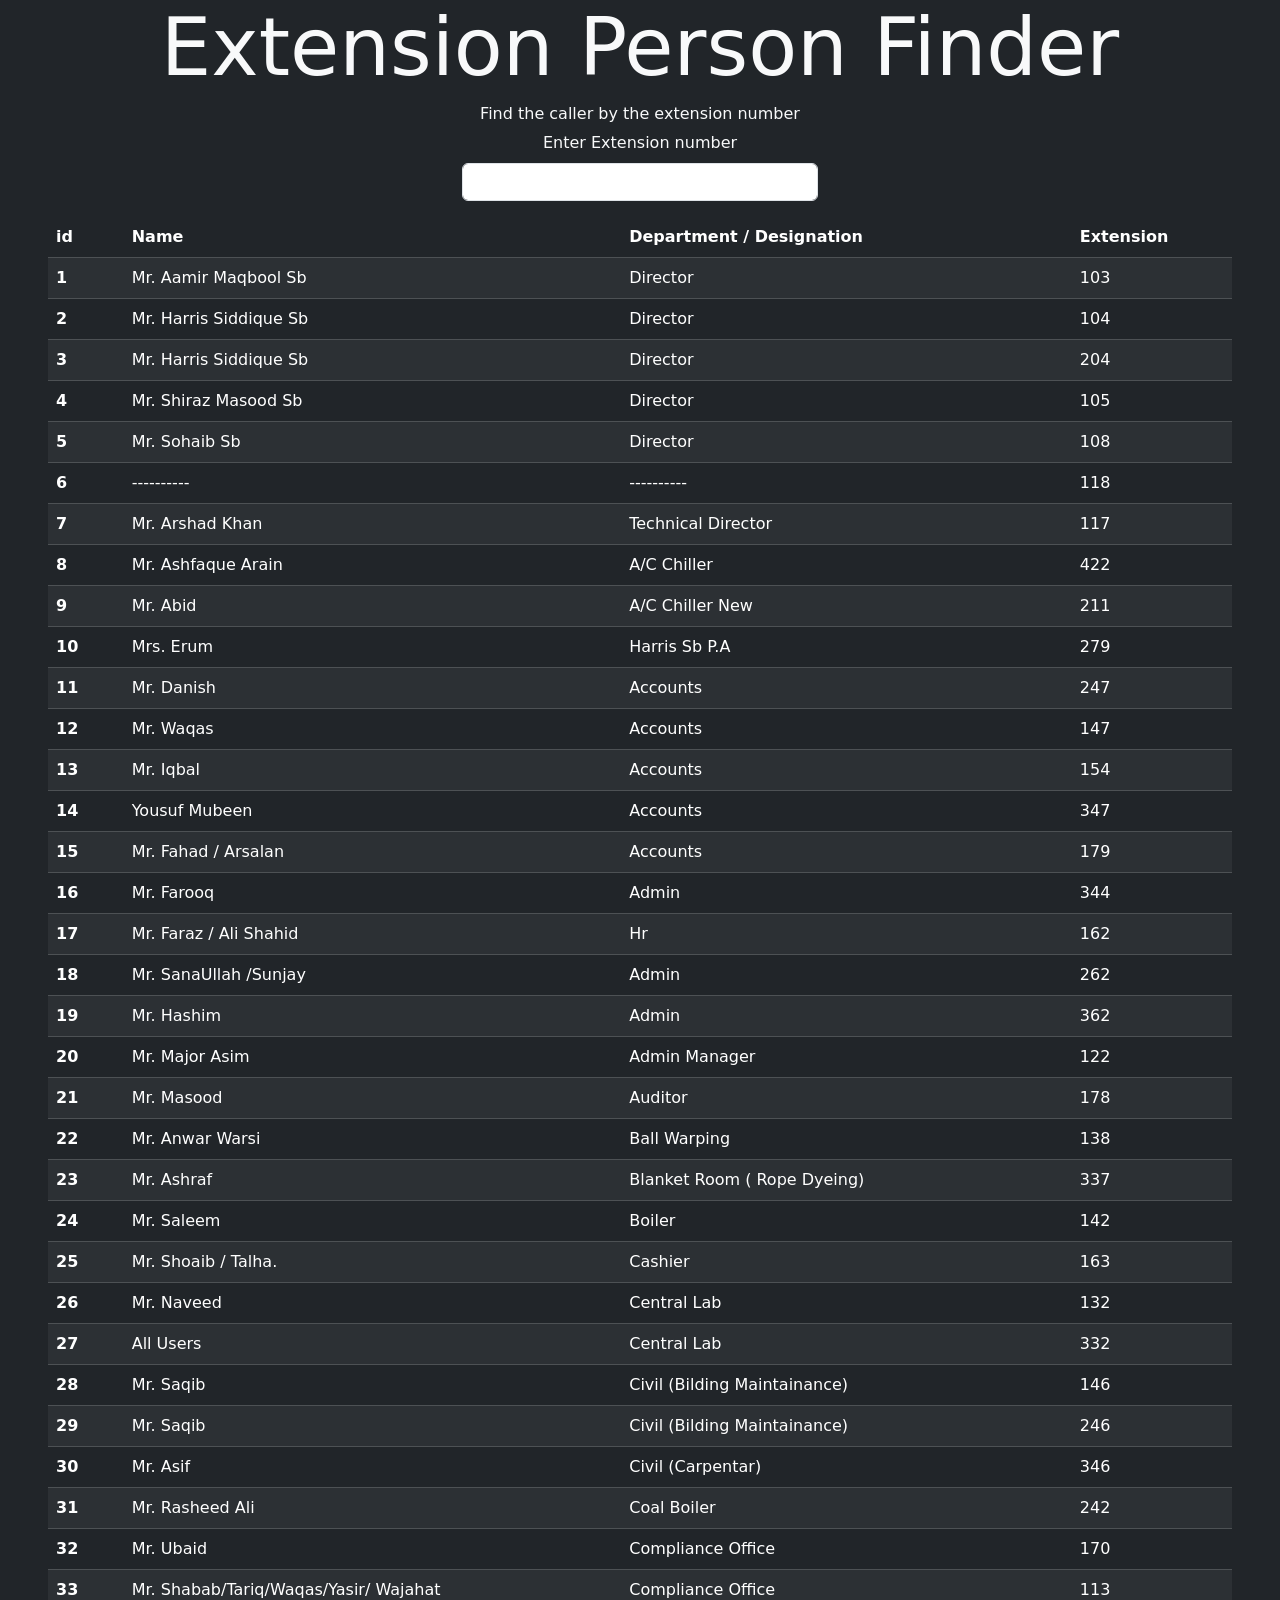
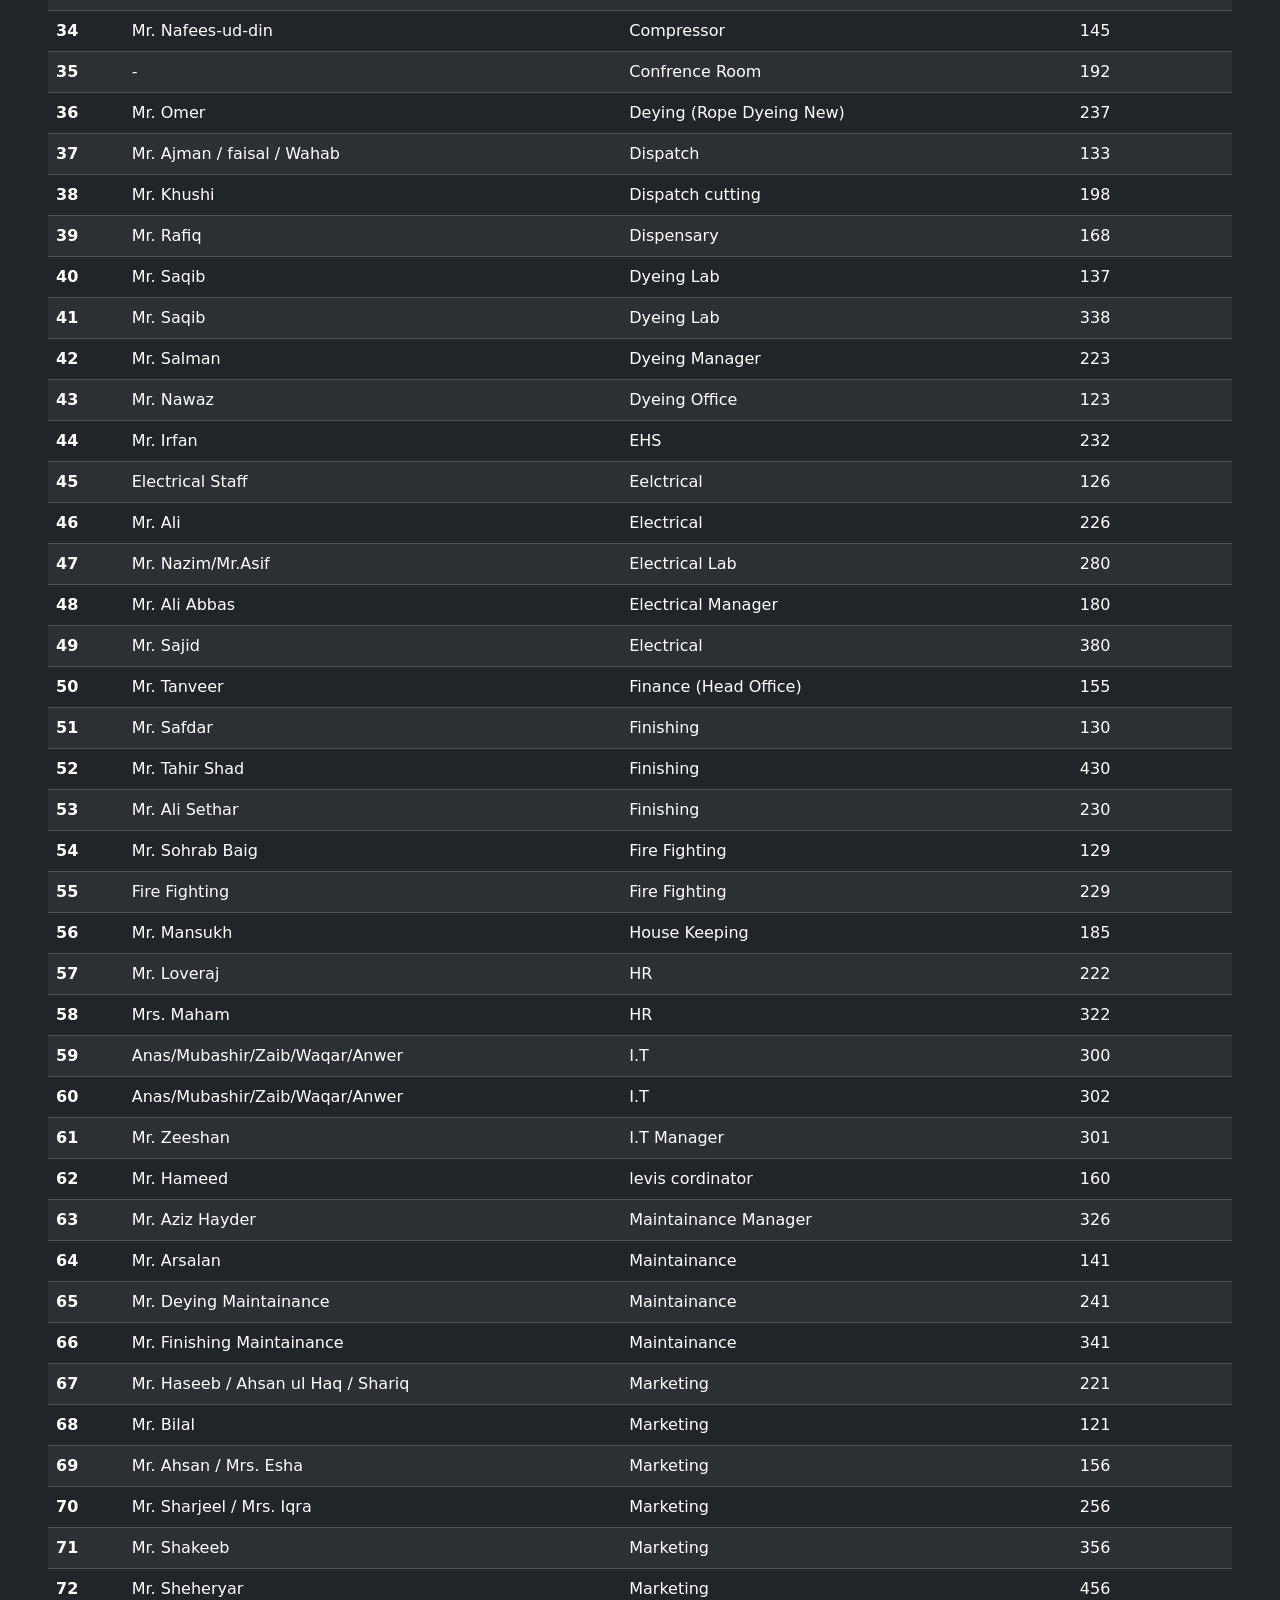
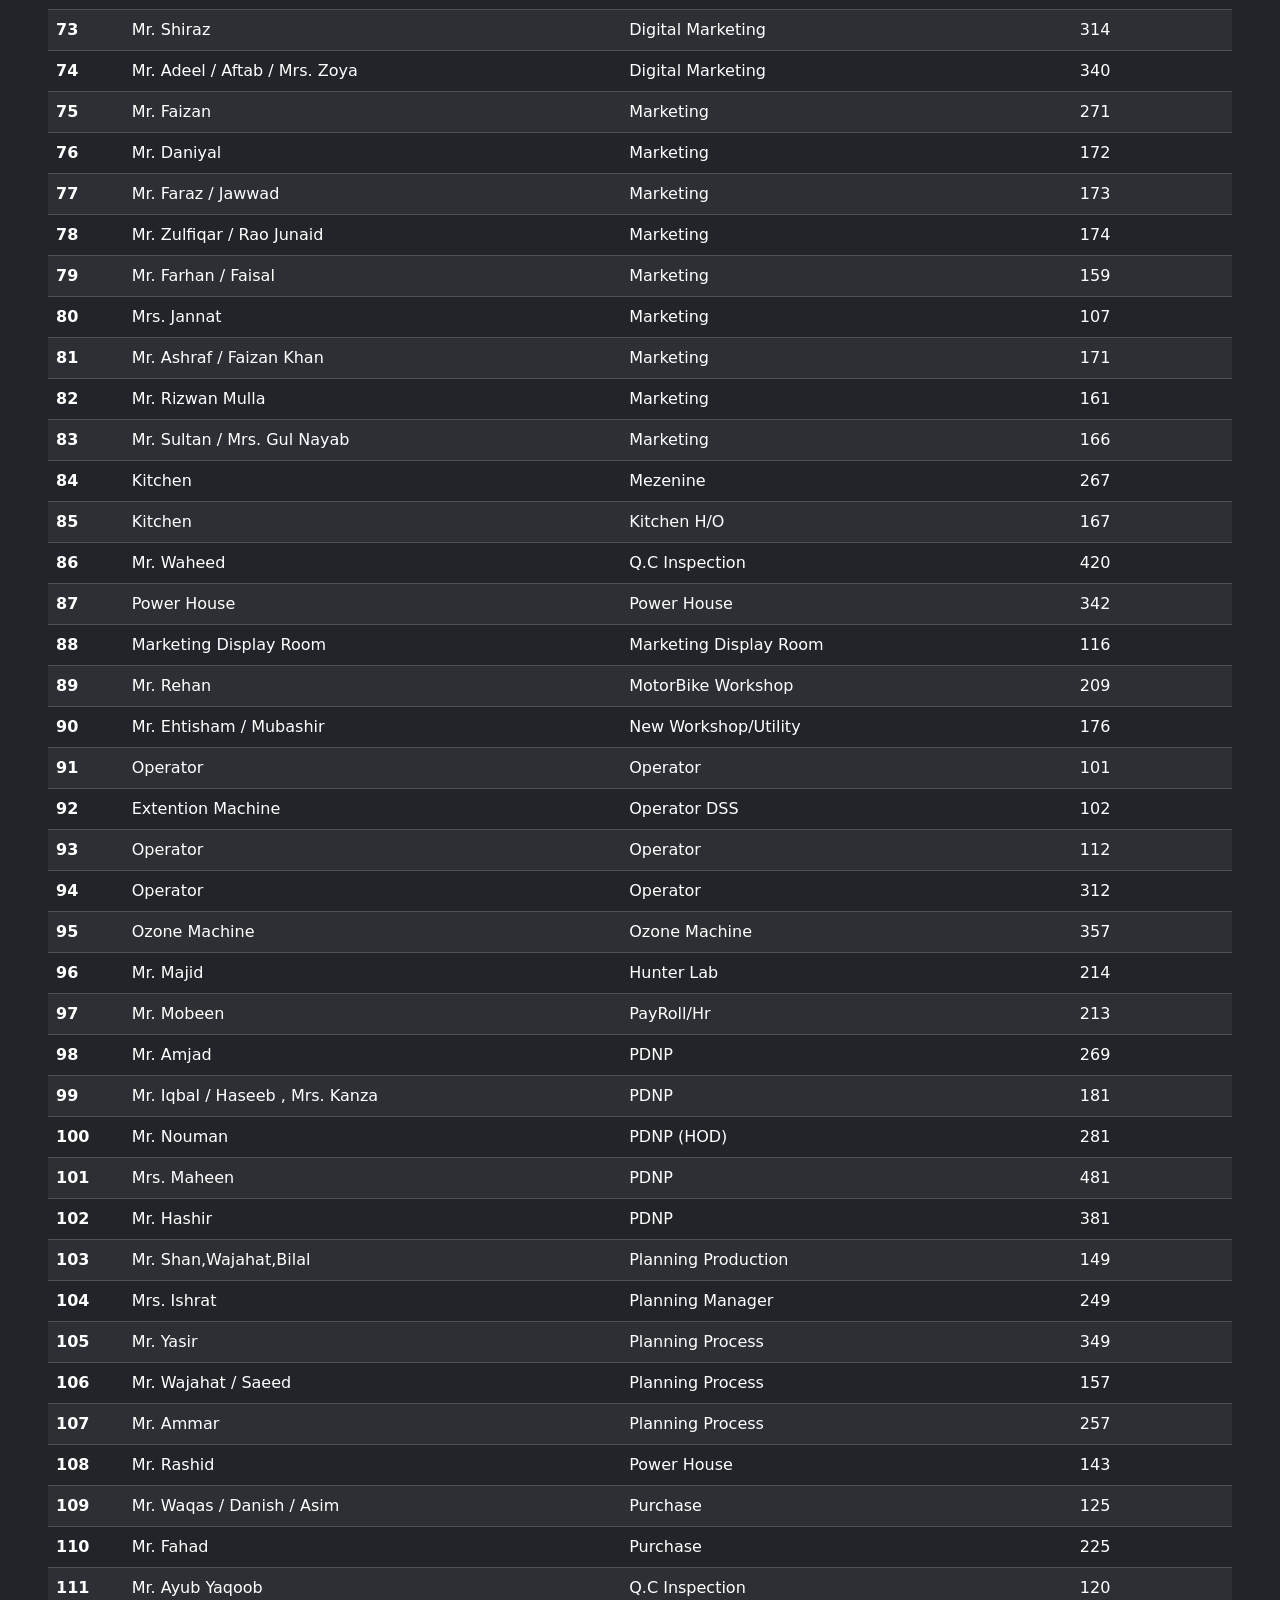
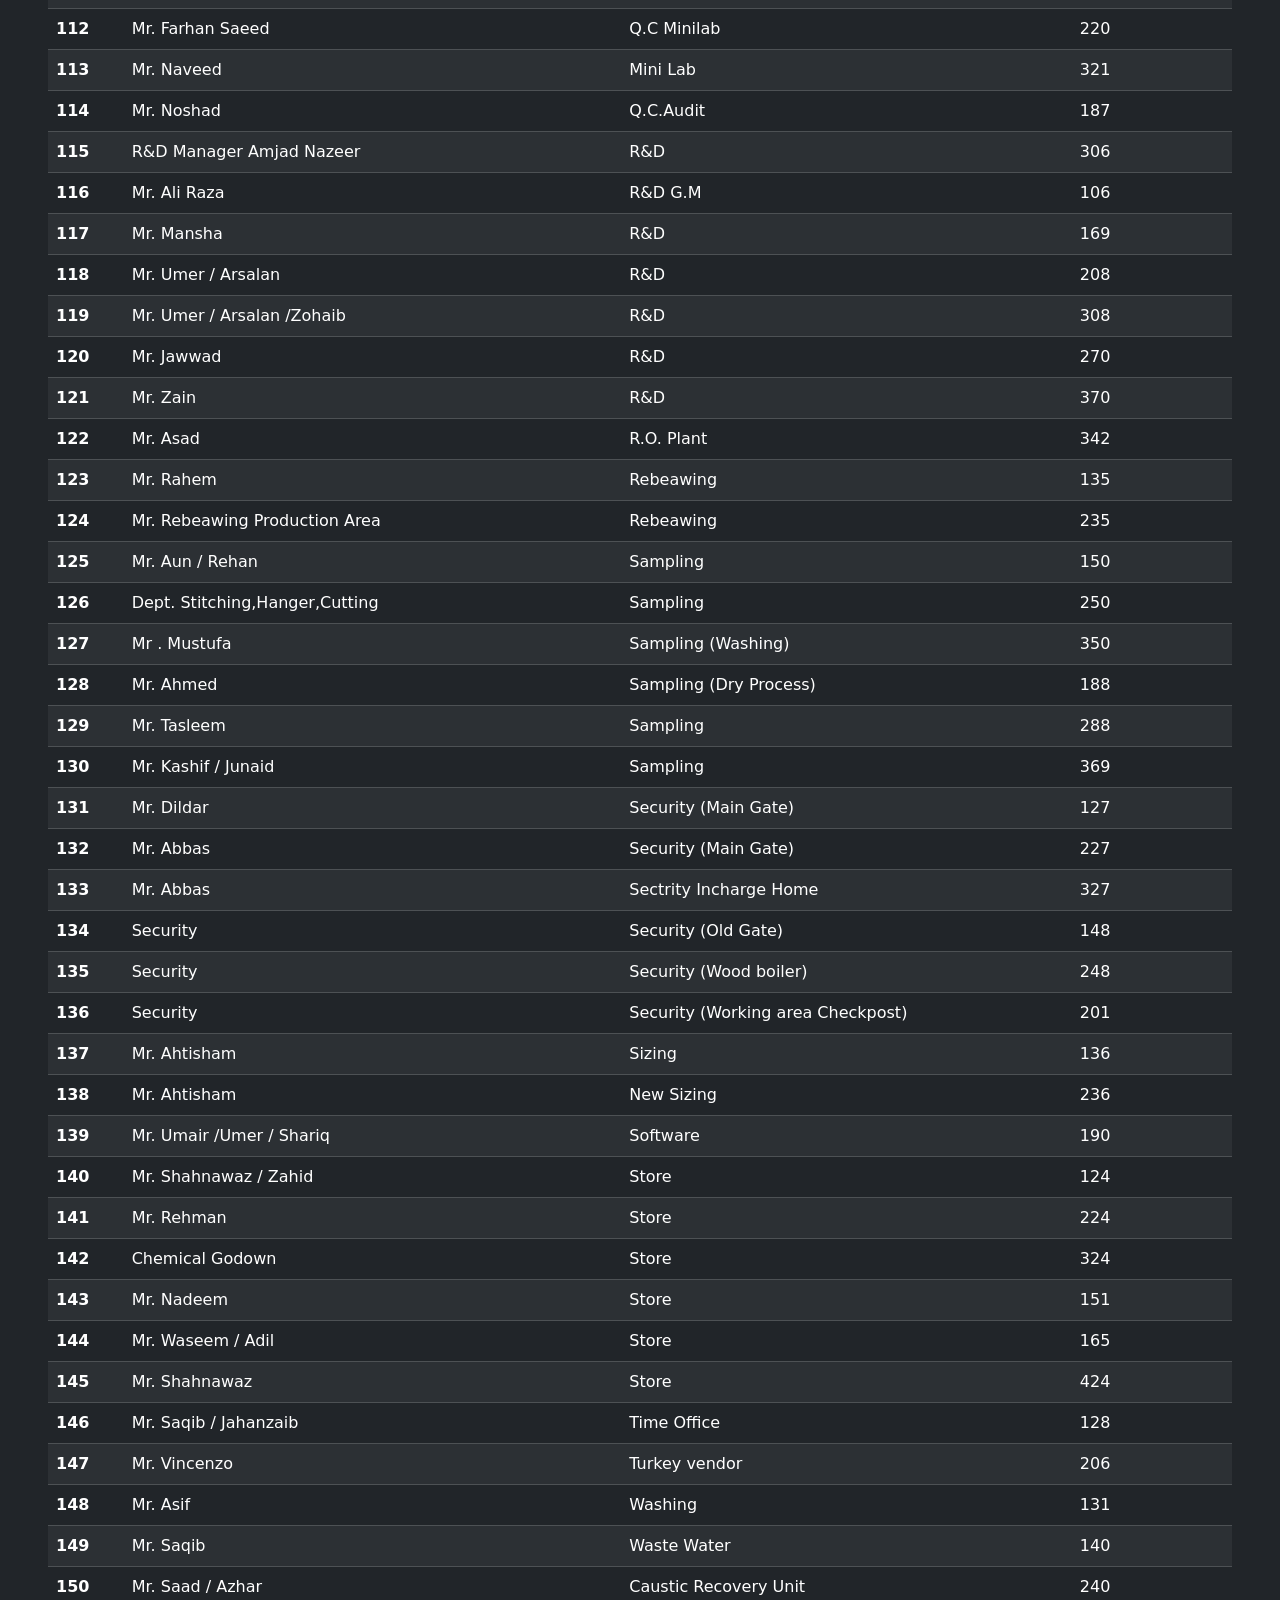
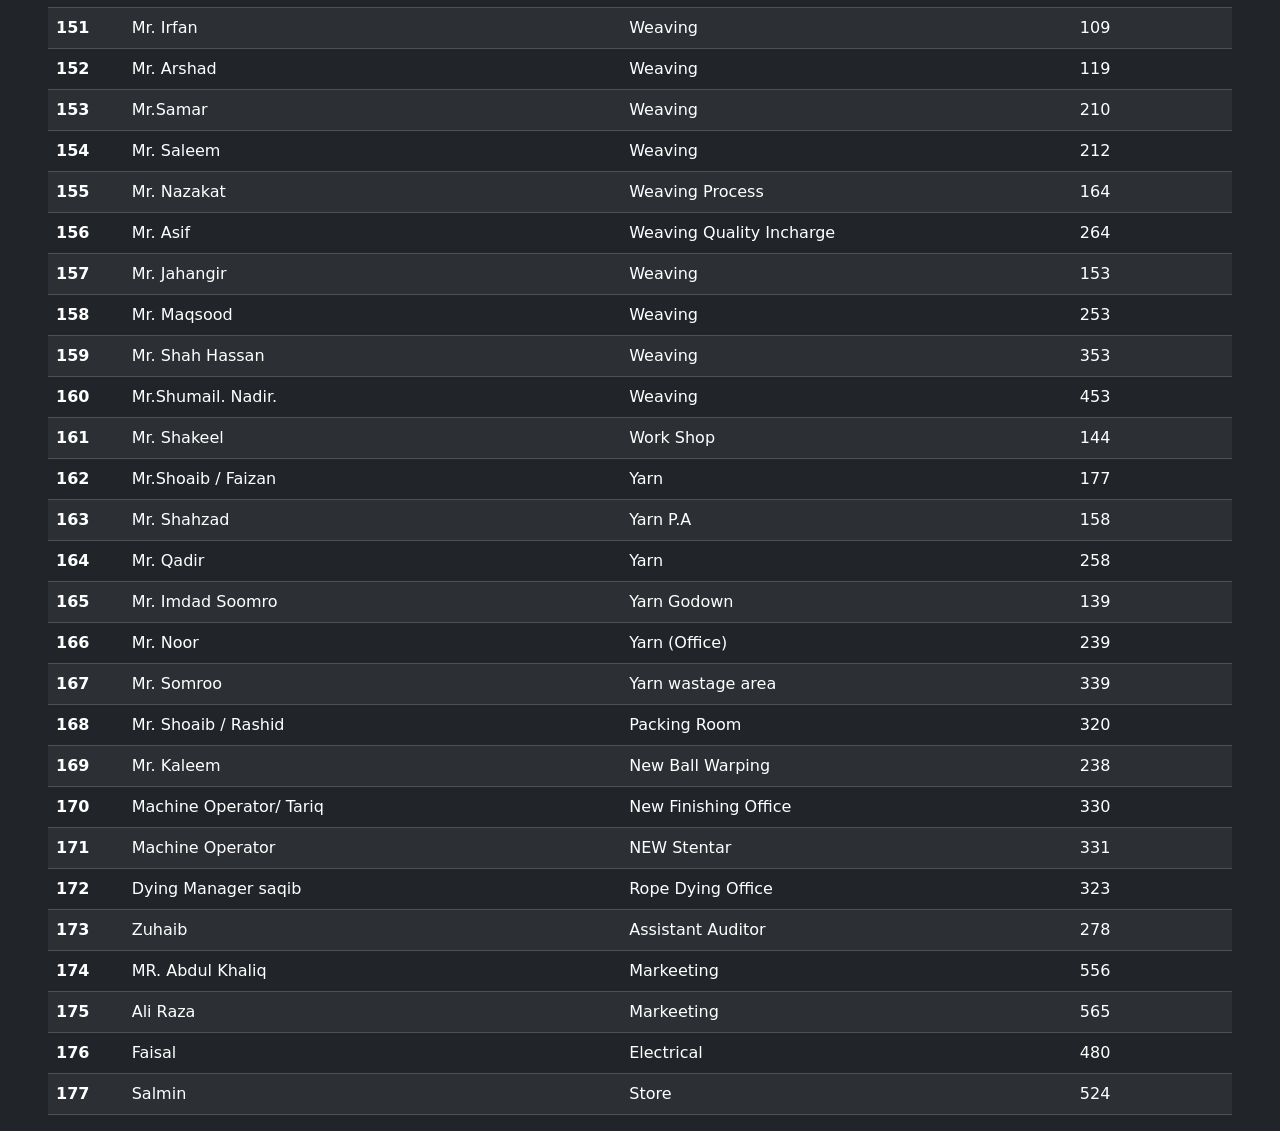
==== media.html @ c4be835f "Merge pull request #1 from hxxmz/main regex-sort fix" ====
<!DOCTYPE html>
<html lang="en">
<head>
<meta charset="UTF-8">
<meta name="viewport" content="width=device-width, initial-scale=1.0">
<meta http-equiv="X-UA-Compatible" content="ie=edge">
<meta name="Description" content="Enter your description here"/>
<link rel="stylesheet" href="https://cdnjs.cloudflare.com/ajax/libs/twitter-bootstrap/5.1.0/css/bootstrap.min.css">
<link rel="stylesheet" href="https://cdnjs.cloudflare.com/ajax/libs/font-awesome/5.15.4/css/all.min.css">
<link rel="stylesheet" href="assets/css/style.css">
<title>Extension ID Finder</title>
</head>
<body class="bg-dark text-light"> 
    <div class="container text-center">
        <h1 class="display-1">Extension Person Finder</h1>
        <p class="h6">Find the caller by the extension number</p>
        <div class="row">
            <div class="col-4 mx-auto">
                <div class="mb-3">
                    <label for="exampleInputPassword1" class="form-label">Enter Extension number</label>
                    <input type="number" class="form-control" id="extNum" onkeyup="findExtension()">
                  </div>
            </div>
        </div>
    </div>

    <div class="col-lg-12 px-5">
        <table class="table table-dark table-striped">
            <thead>
                <tr>
                  <th scope="col">id</th>
                  <th scope="col">Name</th>
                  <th scope="col">Department / Designation</th>
                  <th scope="col">Extension</th>
                </tr>
              </thead>
              <tbody class="body">
                
              </tbody>
        </table>
    </div>
<script src="https://cdnjs.cloudflare.com/ajax/libs/popper.js/2.9.2/umd/popper.min.js"></script>
<script src="https://cdnjs.cloudflare.com/ajax/libs/twitter-bootstrap/5.1.0/js/bootstrap.min.js"></script>
<script>
    const extensions = [
    {
        "id": "1",
        "extension": "103",
        "department": "Director",
        "name": "Mr. Aamir Maqbool Sb"
    },
    {
        "id": "2",
        "extension": "104",
        "department": "Director",
        "name": "Mr. Harris Siddique Sb"
    },
    {
        "id": "3",
        "extension": "204",
        "department": "Director",
        "name": "Mr. Harris Siddique Sb"
    },
    {
        "id": "4",
        "extension": "105",
        "department": "Director",
        "name": "Mr. Shiraz Masood Sb"
    },
    {
        "id": "5",
        "extension": "108",
        "department": "Director",
        "name": "Mr. Sohaib Sb"
    },
    {
        "id": "6",
        "extension": "118",
        "department": "----------",
        "name": "----------"
    },
    {
        "id": "7",
        "extension": "117",
        "department": "Technical Director",
        "name": "Mr. Arshad Khan"
    },
    {
        "id": "8",
        "extension": "422",
        "department": "A/C Chiller",
        "name": "Mr. Ashfaque Arain"
    },
    {
        "id": "9",
        "extension": "211",
        "department": "A/C Chiller New",
        "name": "Mr. Abid"
    },
    {
        "id": "10",
        "extension": "279",
        "department": "Harris Sb P.A",
        "name": "Mrs. Erum"
    },
    {
        "id": "11",
        "extension": "247",
        "department": "Accounts",
        "name": "Mr. Danish"
    },
    {
        "id": "12",
        "extension": "147",
        "department": "Accounts",
        "name": "Mr. Waqas"
    },
    {
        "id": "13",
        "extension": "154",
        "department": "Accounts",
        "name": "Mr. Iqbal"
    },
    {
        "id": "14",
        "extension": "347",
        "department": "Accounts",
        "name": "Yousuf Mubeen"
    },
    {
        "id": "15",
        "extension": "179",
        "department": "Accounts",
        "name": "Mr. Fahad / Arsalan"
    },
    {
        "id": "16",
        "extension": "344",
        "department": "Admin",
        "name": "Mr. Farooq"
    },
    {
        "id": "17",
        "extension": "162",
        "department": "Hr",
        "name": "Mr. Faraz / Ali Shahid"
    },
    {
        "id": "18",
        "extension": "262",
        "department": "Admin",
        "name": "Mr. SanaUllah /Sunjay"
    },
    {
        "id": "19",
        "extension": "362",
        "department": "Admin",
        "name": "Mr. Hashim"
    },
    {
        "id": "20",
        "extension": "122",
        "department": "Admin Manager",
        "name": "Mr. Major Asim"
    },
    {
        "id": "21",
        "extension": "178",
        "department": "Auditor",
        "name": "Mr. Masood"
    },
    {
        "id": "22",
        "extension": "138",
        "department": "Ball Warping",
        "name": "Mr. Anwar Warsi"
    },
    {
        "id": "23",
        "extension": "337",
        "department": "Blanket Room ( Rope Dyeing)",
        "name": "Mr. Ashraf"
    },
    {
        "id": "24",
        "extension": "142",
        "department": "Boiler",
        "name": "Mr. Saleem"
    },
    {
        "id": "25",
        "extension": "163",
        "department": "Cashier",
        "name": "Mr. Shoaib / Talha."
    },
    {
        "id": "26",
        "extension": "132",
        "department": "Central Lab",
        "name": "Mr. Naveed"
    },
    {
        "id": "27",
        "extension": "332",
        "department": "Central Lab",
        "name": "All Users"
    },
    {
        "id": "28",
        "extension": "146",
        "department": "Civil (Bilding Maintainance)",
        "name": "Mr. Saqib"
    },
    {
        "id": "29",
        "extension": "246",
        "department": "Civil (Bilding Maintainance)",
        "name": "Mr. Saqib"
    },
    {
        "id": "30",
        "extension": "346",
        "department": "Civil (Carpentar)",
        "name": "Mr. Asif"
    },
    {
        "id": "31",
        "extension": "242",
        "department": "Coal Boiler",
        "name": "Mr. Rasheed Ali"
    },
    {
        "id": "32",
        "extension": "170",
        "department": "Compliance Office",
        "name": "Mr. Ubaid"
    },
    {
        "id": "33",
        "extension": "113",
        "department": "Compliance Office",
        "name": "Mr. Shabab/Tariq/Waqas/Yasir/ Wajahat"
    },
    {
        "id": "34",
        "extension": "145",
        "department": "Compressor",
        "name": "Mr. Nafees-ud-din"
    },
    {
        "id": "35",
        "extension": "192",
        "department": "Confrence Room",
        "name": "-"
    },
    {
        "id": "36",
        "extension": "237",
        "department": "Deying (Rope Dyeing New)",
        "name": "Mr. Omer"
    },
    {
        "id": "37",
        "extension": "133",
        "department": "Dispatch",
        "name": "Mr. Ajman / faisal / Wahab"
    },
    {
        "id": "38",
        "extension": "198",
        "department": "Dispatch cutting",
        "name": "Mr. Khushi"
    },
    {
        "id": "39",
        "extension": "168",
        "department": "Dispensary",
        "name": "Mr. Rafiq"
    },
    {
        "id": "40",
        "extension": "137",
        "department": "Dyeing Lab",
        "name": "Mr. Saqib"
    },
    {
        "id": "41",
        "extension": "338",
        "department": "Dyeing Lab",
        "name": "Mr. Saqib"
    },
    {
        "id": "42",
        "extension": "223",
        "department": "Dyeing Manager",
        "name": "Mr. Salman"
    },
    {
        "id": "43",
        "extension": "123",
        "department": "Dyeing Office",
        "name": "Mr. Nawaz"
    },
    {
        "id": "44",
        "extension": "232",
        "department": "EHS",
        "name": "Mr. Irfan"
    },
    {
        "id": "45",
        "extension": "126",
        "department": "Eelctrical",
        "name": "Electrical Staff"
    },
    {
        "id": "46",
        "extension": "226",
        "department": "Electrical",
        "name": "Mr. Ali"
    },
    {
        "id": "47",
        "extension": "280",
        "department": "Electrical Lab",
        "name": "Mr. Nazim/Mr.Asif"
    },
    {
        "id": "48",
        "extension": "180",
        "department": "Electrical Manager",
        "name": "Mr. Ali Abbas"
    },
    {
        "id": "49",
        "extension": "380",
        "department": "Electrical",
        "name": "Mr. Sajid"
    },
    {
        "id": "50",
        "extension": "155",
        "department": "Finance (Head Office)",
        "name": "Mr. Tanveer"
    },
    {
        "id": "51",
        "extension": "130",
        "department": "Finishing",
        "name": "Mr. Safdar"
    },
    {
        "id": "52",
        "extension": "430",
        "department": "Finishing",
        "name": "Mr. Tahir Shad"
    },
    {
        "id": "53",
        "extension": "230",
        "department": "Finishing",
        "name": "Mr. Ali Sethar"
    },
    {
        "id": "54",
        "extension": "129",
        "department": "Fire Fighting",
        "name": "Mr. Sohrab Baig"
    },
    {
        "id": "55",
        "extension": "229",
        "department": "Fire Fighting",
        "name": "Fire Fighting"
    },
    {
        "id": "56",
        "extension": "185",
        "department": "House Keeping",
        "name": "Mr. Mansukh"
    },
    {
        "id": "57",
        "extension": "222",
        "department": "HR",
        "name": "Mr. Loveraj"
    },
    {
        "id": "58",
        "extension": "322",
        "department": "HR",
        "name": "Mrs. Maham"
    },
    {
        "id": "59",
        "extension": "300",
        "department": "I.T",
        "name": "Anas/Mubashir/Zaib/Waqar/Anwer"
    },
    {
        "id": "60",
        "extension": "302",
        "department": "I.T",
        "name": "Anas/Mubashir/Zaib/Waqar/Anwer"
    },
    {
        "id": "61",
        "extension": "301",
        "department": "I.T Manager",
        "name": "Mr. Zeeshan"
    },
    {
        "id": "62",
        "extension": "160",
        "department": "levis cordinator",
        "name": "Mr. Hameed"
    },
    {
        "id": "63",
        "extension": "326",
        "department": "Maintainance Manager",
        "name": "Mr. Aziz Hayder"
    },
    {
        "id": "64",
        "extension": "141",
        "department": "Maintainance",
        "name": "Mr. Arsalan"
    },
    {
        "id": "65",
        "extension": "241",
        "department": "Maintainance",
        "name": "Mr. Deying Maintainance"
    },
    {
        "id": "66",
        "extension": "341",
        "department": "Maintainance",
        "name": "Mr. Finishing Maintainance"
    },
    {
        "id": "67",
        "extension": "221",
        "department": "Marketing",
        "name": "Mr. Haseeb / Ahsan ul Haq / Shariq"
    },
    {
        "id": "68",
        "extension": "121",
        "department": "Marketing",
        "name": "Mr. Bilal"
    },
    {
        "id": "69",
        "extension": "156",
        "department": "Marketing",
        "name": "Mr. Ahsan / Mrs. Esha"
    },
    {
        "id": "70",
        "extension": "256",
        "department": "Marketing",
        "name": "Mr. Sharjeel / Mrs. Iqra"
    },
    {
        "id": "71",
        "extension": "356",
        "department": "Marketing",
        "name": "Mr. Shakeeb"
    },
    {
        "id": "72",
        "extension": "456",
        "department": "Marketing",
        "name": "Mr. Sheheryar"
    },
    {
        "id": "73",
        "extension": "314",
        "department": "Digital Marketing",
        "name": "Mr. Shiraz"
    },
    {
        "id": "74",
        "extension": "340",
        "department": "Digital Marketing",
        "name": "Mr. Adeel / Aftab / Mrs. Zoya"
    },
    {
        "id": "75",
        "extension": "271",
        "department": "Marketing",
        "name": "Mr. Faizan"
    },
    {
        "id": "76",
        "extension": "172",
        "department": "Marketing",
        "name": "Mr. Daniyal"
    },
    {
        "id": "77",
        "extension": "173",
        "department": "Marketing",
        "name": "Mr. Faraz / Jawwad"
    },
    {
        "id": "78",
        "extension": "174",
        "department": "Marketing",
        "name": "Mr. Zulfiqar / Rao Junaid"
    },
    {
        "id": "79",
        "extension": "159",
        "department": "Marketing",
        "name": "Mr. Farhan / Faisal"
    },


{
        "id": "80",
        "extension": "107",
        "department": "Marketing",
        "name": "Mrs. Jannat"
    },
    {
        "id": "81",
        "extension": "171",
        "department": "Marketing",
        "name": "Mr. Ashraf / Faizan Khan"
    },
    {
        "id": "82",
        "extension": "161",
        "department": "Marketing",
        "name": "Mr. Rizwan Mulla"
    },
    {
        "id": "83",
        "extension": "166",
        "department": "Marketing",
        "name": "Mr. Sultan / Mrs. Gul Nayab"
    },
    {
        "id": "84",
        "extension": "267",
        "department": "Mezenine",
        "name": "Kitchen"
    },
    {
        "id": "85",
        "extension": "167",
        "department": "Kitchen H/O",
        "name": "Kitchen"
    },
    {
        "id": "86",
        "extension": "420",
        "department": "Q.C Inspection",
        "name": "Mr. Waheed"
    },
    {
        "id": "87",
        "extension": "342",
        "department": "Power House",
        "name": "Power House"
    },
    {
        "id": "88",
        "extension": "116",
        "department": "Marketing Display Room",
        "name": "Marketing Display Room"
    },
    {
        "id": "89",
        "extension": "209",
        "department": "MotorBike Workshop",
        "name": "Mr. Rehan"
    },
    {
        "id": "90",
        "extension": "176",
        "department": "New Workshop/Utility",
        "name": "Mr. Ehtisham / Mubashir"
    },
    {
        "id": "91",
        "extension": "101",
        "department": "Operator",
        "name": "Operator"
    },
    {
        "id": "92",
        "extension": "102",
        "department": "Operator DSS",
        "name": "Extention Machine"
    },
    {
        "id": "93",
        "extension": "112",
        "department": "Operator",
        "name": "Operator"
    },
    {
        "id": "94",
        "extension": "312",
        "department": "Operator",
        "name": "Operator"
    },
    {
        "id": "95",
        "extension": "357",
        "department": "Ozone Machine",
        "name": "Ozone Machine"
    },
    {
        "id": "96",
        "extension": "214",
        "department": "Hunter Lab",
        "name": "Mr. Majid"
    },
    {
        "id": "97",
        "extension": "213",
        "department": "PayRoll/Hr",
        "name": "Mr. Mobeen"
    },
    {
        "id": "98",
        "extension": "269",
        "department": "PDNP",
        "name": "Mr. Amjad"
    },
    {
        "id": "99",
        "extension": "181",
        "department": "PDNP",
        "name": "Mr. Iqbal / Haseeb , Mrs. Kanza"
    },
    {
        "id": "100",
        "extension": "281",
        "department": "PDNP (HOD)",
        "name": "Mr. Nouman"
    },
    {
        "id": "101",
        "extension": "481",
        "department": "PDNP",
        "name": "Mrs. Maheen"
    },
    {
        "id": "102",
        "extension": "381",
        "department": "PDNP",
        "name": "Mr. Hashir"
    },
    {
        "id": "103",
        "extension": "149",
        "department": "Planning Production",
        "name": "Mr. Shan,Wajahat,Bilal"
    },
    {
        "id": "104",
        "extension": "249",
        "department": "Planning Manager",
        "name": "Mrs. Ishrat"
    },
    {
        "id": "105",
        "extension": "349",
        "department": "Planning Process",
        "name": "Mr. Yasir"
    },
    {
        "id": "106",
        "extension": "157",
        "department": "Planning Process",
        "name": "Mr. Wajahat / Saeed"
    },
    {
        "id": "107",
        "extension": "257",
        "department": "Planning Process",
        "name": "Mr. Ammar"
    },
    {
        "id": "108",
        "extension": "143",
        "department": "Power House",
        "name": "Mr. Rashid"
    },
    {
        "id": "109",
        "extension": "125",
        "department": "Purchase",
        "name": "Mr. Waqas / Danish / Asim"
    },
    {
        "id": "110",
        "extension": "225",
        "department": "Purchase",
        "name": "Mr. Fahad"
    },
    {
        "id": "111",
        "extension": "120",
        "department": "Q.C Inspection",
        "name": "Mr. Ayub Yaqoob"
    },
    {
        "id": "112",
        "extension": "220",
        "department": "Q.C Minilab",
        "name": "Mr. Farhan Saeed"
    },
    {
        "id": "113",
        "extension": "321",
        "department": "Mini Lab",
        "name": "Mr. Naveed"
    },
    {
        "id": "114",
        "extension": "187",
        "department": "Q.C.Audit",
        "name": "Mr. Noshad"
    },
    {
        "id": "115",
        "extension": "306",
        "department": "R&D",
        "name": "R&D Manager Amjad Nazeer"
    },
    {
        "id": "116",
        "extension": "106",
        "department": "R&D G.M",
        "name": "Mr. Ali Raza"
    },
    {
        "id": "117",
        "extension": "169",
        "department": "R&D",
        "name": "Mr. Mansha"
    },
    {
        "id": "118",
        "extension": "208",
        "department": "R&D",
        "name": "Mr. Umer / Arsalan"
    },
    {
        "id": "119",
        "extension": "308",
        "department": "R&D",
        "name": "Mr. Umer / Arsalan /Zohaib"
    },
    {
        "id": "120",
        "extension": "270",
        "department": "R&D",
        "name": "Mr. Jawwad"
    },
    {
        "id": "121",
        "extension": "370",
        "department": "R&D",
        "name": "Mr. Zain"
    },
    {
        "id": "122",
        "extension": "342",
        "department": "R.O. Plant",
        "name": "Mr. Asad"
    },
    {
        "id": "123",
        "extension": "135",
        "department": "Rebeawing",
        "name": "Mr. Rahem"
    },
    {
        "id": "124",
        "extension": "235",
        "department": "Rebeawing",
        "name": "Mr. Rebeawing Production Area"
    },
    {
        "id": "125",
        "extension": "150",
        "department": "Sampling",
        "name": "Mr. Aun / Rehan"
    },
    {
        "id": "126",
        "extension": "250",
        "department": "Sampling",
        "name": "Dept. Stitching,Hanger,Cutting"
    },
    {
        "id": "127",
        "extension": "350",
        "department": "Sampling (Washing)",
        "name": "Mr . Mustufa"
    },
    {
        "id": "128",
        "extension": "188",
        "department": "Sampling (Dry Process)",
        "name": "Mr. Ahmed"
    },
    {
        "id": "129",
        "extension": "288",
        "department": "Sampling",
        "name": "Mr. Tasleem"
    },
    {
        "id": "130",
        "extension": "369",
        "department": "Sampling",
        "name": "Mr. Kashif / Junaid"
    },
    {
        "id": "131",
        "extension": "127",
        "department": "Security (Main Gate)",
        "name": "Mr. Dildar"
    },
    {
        "id": "132",
        "extension": "227",
        "department": "Security (Main Gate)",
        "name": "Mr. Abbas"
    },
    {
        "id": "133",
        "extension": "327",
        "department": "Sectrity Incharge Home",
        "name": "Mr. Abbas"
    },
    {
        "id": "134",
        "extension": "148",
        "department": "Security (Old Gate)",
        "name": "Security"
    },
    {
        "id": "135",
        "extension": "248",
        "department": "Security (Wood boiler)",
        "name": "Security"
    },
    {
        "id": "136",
        "extension": "201",
        "department": "Security (Working area Checkpost)",
        "name": "Security"
    },
    {
        "id": "137",
        "extension": "136",
        "department": "Sizing",
        "name": "Mr. Ahtisham"
    },
    {
        "id": "138",
        "extension": "236",
        "department": "New Sizing",
        "name": "Mr. Ahtisham"
    },
    {
        "id": "139",
        "extension": "190",
        "department": "Software",
        "name": "Mr. Umair /Umer / Shariq"
    },
    {
        "id": "140",
        "extension": "124",
        "department": "Store",
        "name": "Mr. Shahnawaz / Zahid"
    },
    {
        "id": "141",
        "extension": "224",
        "department": "Store",
        "name": "Mr. Rehman"
    },
    {
        "id": "142",
        "extension": "324",
        "department": "Store",
        "name": "Chemical Godown"
    },
    {
        "id": "143",
        "extension": "151",
        "department": "Store",
        "name": "Mr. Nadeem"
    },
    {
        "id": "144",
        "extension": "165",
        "department": "Store",
        "name": "Mr. Waseem / Adil"
    },
    {
        "id": "145",
        "extension": "424",
        "department": "Store",
        "name": "Mr. Shahnawaz"
    },
    {
        "id": "146",
        "extension": "128",
        "department": "Time Office",
        "name": "Mr. Saqib / Jahanzaib"
    },
    {
        "id": "147",
        "extension": "206",
        "department": "Turkey vendor",
        "name": "Mr. Vincenzo"
    },
    {
        "id": "148",
        "extension": "131",
        "department": "Washing",
        "name": "Mr. Asif"
    },
    {
        "id": "149",
        "extension": "140",
        "department": "Waste Water",
        "name": "Mr. Saqib"
    },
    {
        "id": "150",
        "extension": "240",
        "department": "Caustic Recovery Unit",
        "name": "Mr. Saad / Azhar"
    },
    {
        "id": "151",
        "extension": "109",
        "department": "Weaving",
        "name": "Mr. Irfan"
    },
    {
        "id": "152",
        "extension": "119",
        "department": "Weaving",
        "name": "Mr. Arshad"
    },
    {
        "id": "153",
        "extension": "210",
        "department": "Weaving",
        "name": "Mr.Samar"
    },
    {
        "id": "154",
        "extension": "212",
        "department": "Weaving",
        "name": "Mr. Saleem"
    },
    {
        "id": "155",
        "extension": "164",
        "department": "Weaving Process",
        "name": "Mr. Nazakat"
    },
    {
        "id": "156",
        "extension": "264",
        "department": "Weaving Quality Incharge",
        "name": "Mr. Asif"
    },
    {
        "id": "157",
        "extension": "153",
        "department": "Weaving",
        "name": "Mr. Jahangir"
    },
    {
        "id": "158",
        "extension": "253",
        "department": "Weaving",
        "name": "Mr. Maqsood"
    },
    {
        "id": "159",
        "extension": "353",
        "department": "Weaving",
        "name": "Mr. Shah Hassan"
    },
    {
        "id": "160",
        "extension": "453",
        "department": "Weaving",
        "name": "Mr.Shumail. Nadir."
    },
    {
        "id": "161",
        "extension": "144",
        "department": "Work Shop",
        "name": "Mr. Shakeel"
    },
    {
        "id": "162",
        "extension": "177",
        "department": "Yarn",
        "name": "Mr.Shoaib / Faizan"
    },
    {
        "id": "163",
        "extension": "158",
        "department": "Yarn P.A",
        "name": "Mr. Shahzad"
    },
    {
        "id": "164",
        "extension": "258",
        "department": "Yarn",
        "name": "Mr. Qadir"
    },
    {
        "id": "165",
        "extension": "139",
        "department": "Yarn Godown",
        "name": "Mr. Imdad Soomro"
    },
    {
        "id": "166",
        "extension": "239",
        "department": "Yarn (Office)",
        "name": "Mr. Noor"
    },
    {
        "id": "167",
        "extension": "339",
        "department": "Yarn wastage area",
        "name": "Mr. Somroo"
    },
    {
        "id": "168",
        "extension": "320",
        "department": "Packing Room",
        "name": "Mr. Shoaib / Rashid"
    },
    {
        "id": "169",
        "extension": "238",
        "department": "New Ball Warping",
        "name": "Mr. Kaleem"
    },
    {
        "id": "170",
        "extension": "330",
        "department": "New Finishing Office",
        "name": "Machine Operator/ Tariq"
    },
    {
        "id": "171",
        "extension": "331",
        "department": "NEW Stentar",
        "name": "Machine Operator"
    },
    {
        "id": "172",
        "extension": "323",
        "department": "Rope Dying Office",
        "name": "Dying Manager saqib"
    },
    {
        "id": "173",
        "extension": "278",
        "department": "Assistant Auditor",
        "name": "Zuhaib"
    },
    {
        "id": "174",
        "extension": "556",
        "department": "Markeeting",
        "name": "MR. Abdul Khaliq"
    },
    {
        "id": "175",
        "extension": "565",
        "department": "Markeeting",
        "name": "Ali Raza"
    },
    {
        "id": "176",
        "extension": "480",
        "department": "Electrical",
        "name": "Faisal"
    },
    {
        "id": "177",
        "extension": "524",
        "department": "Store",
        "name": "Salmin"
    }
];

function populateTable() {
    const tbody = document.querySelector('.body');
    extensions.forEach((extension, index) => {
        const tr = document.createElement('tr');
        tr.innerHTML = `
            <th scope="row">${index + 1}</th>
            <td>${extension.name}</td>
            <td>${extension.department}</td>
            <td>${extension.extension}</td>
        `;
        tbody.appendChild(tr);
    });
}

function findExtension() {
    const inputVal = document.getElementById('extNum').value;
    const tbody = document.querySelector('.body');
    tbody.innerHTML = '';

    //const filteredExtensions = extensions.filter(extension => extension.extension === inputVal);
    var pattern = new RegExp("\\b"+inputVal+"[0-9]*","gm"); 
    const filteredExtensions = extensions.filter(ext => pattern.test(ext["extension"]));

    filteredExtensions.sort( (a, b) => {
        return a.extension - b.extension;
    })

    filteredExtensions.forEach((extension, index) => {
        const tr = document.createElement('tr');
        tr.innerHTML = `
            <th scope="row">${index + 1}</th>
            <td>${extension.name}</td>
            <td>${extension.department}</td>
            <td>${extension.extension}</td>
        `;
        tbody.appendChild(tr);
    });
    setInterval(() => {
        if(inputVal === ''){
            populateTable();
        }
    }, 2000);
}
populateTable();

</script>
</body>
</html>
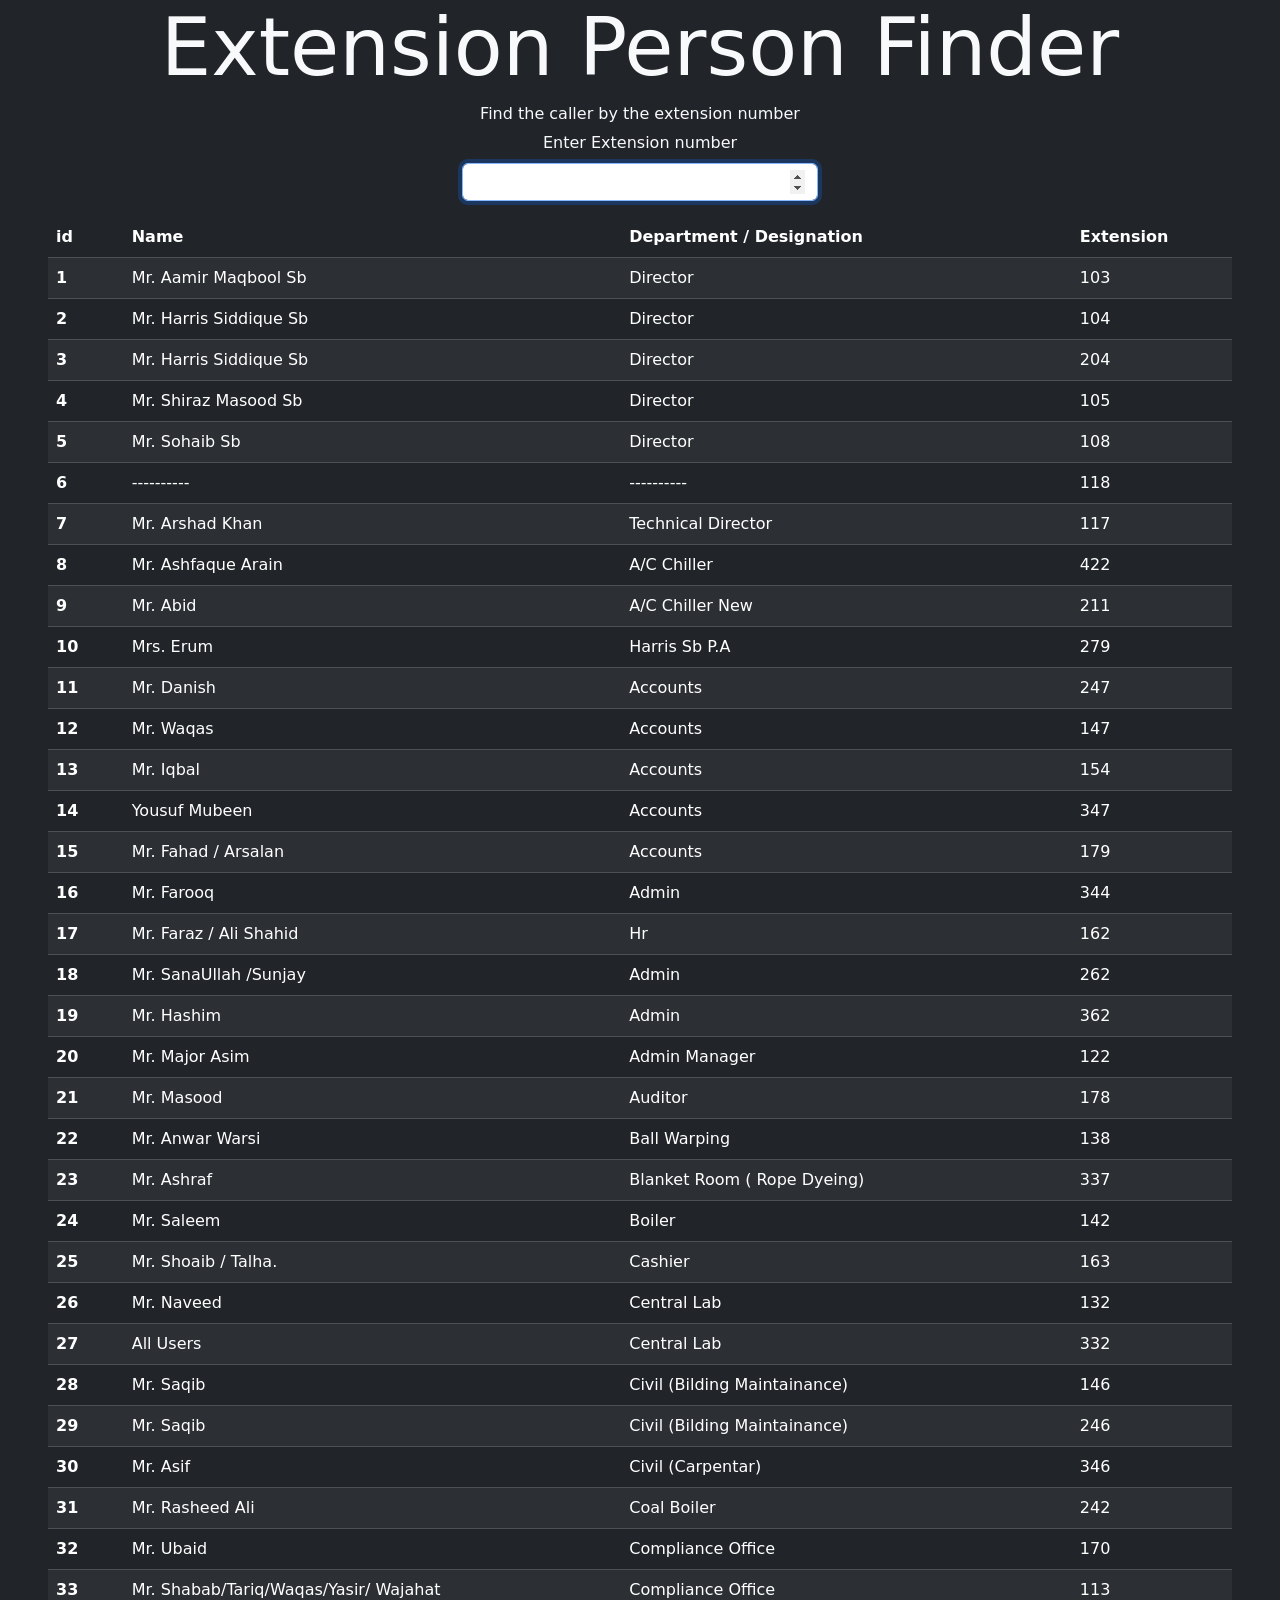
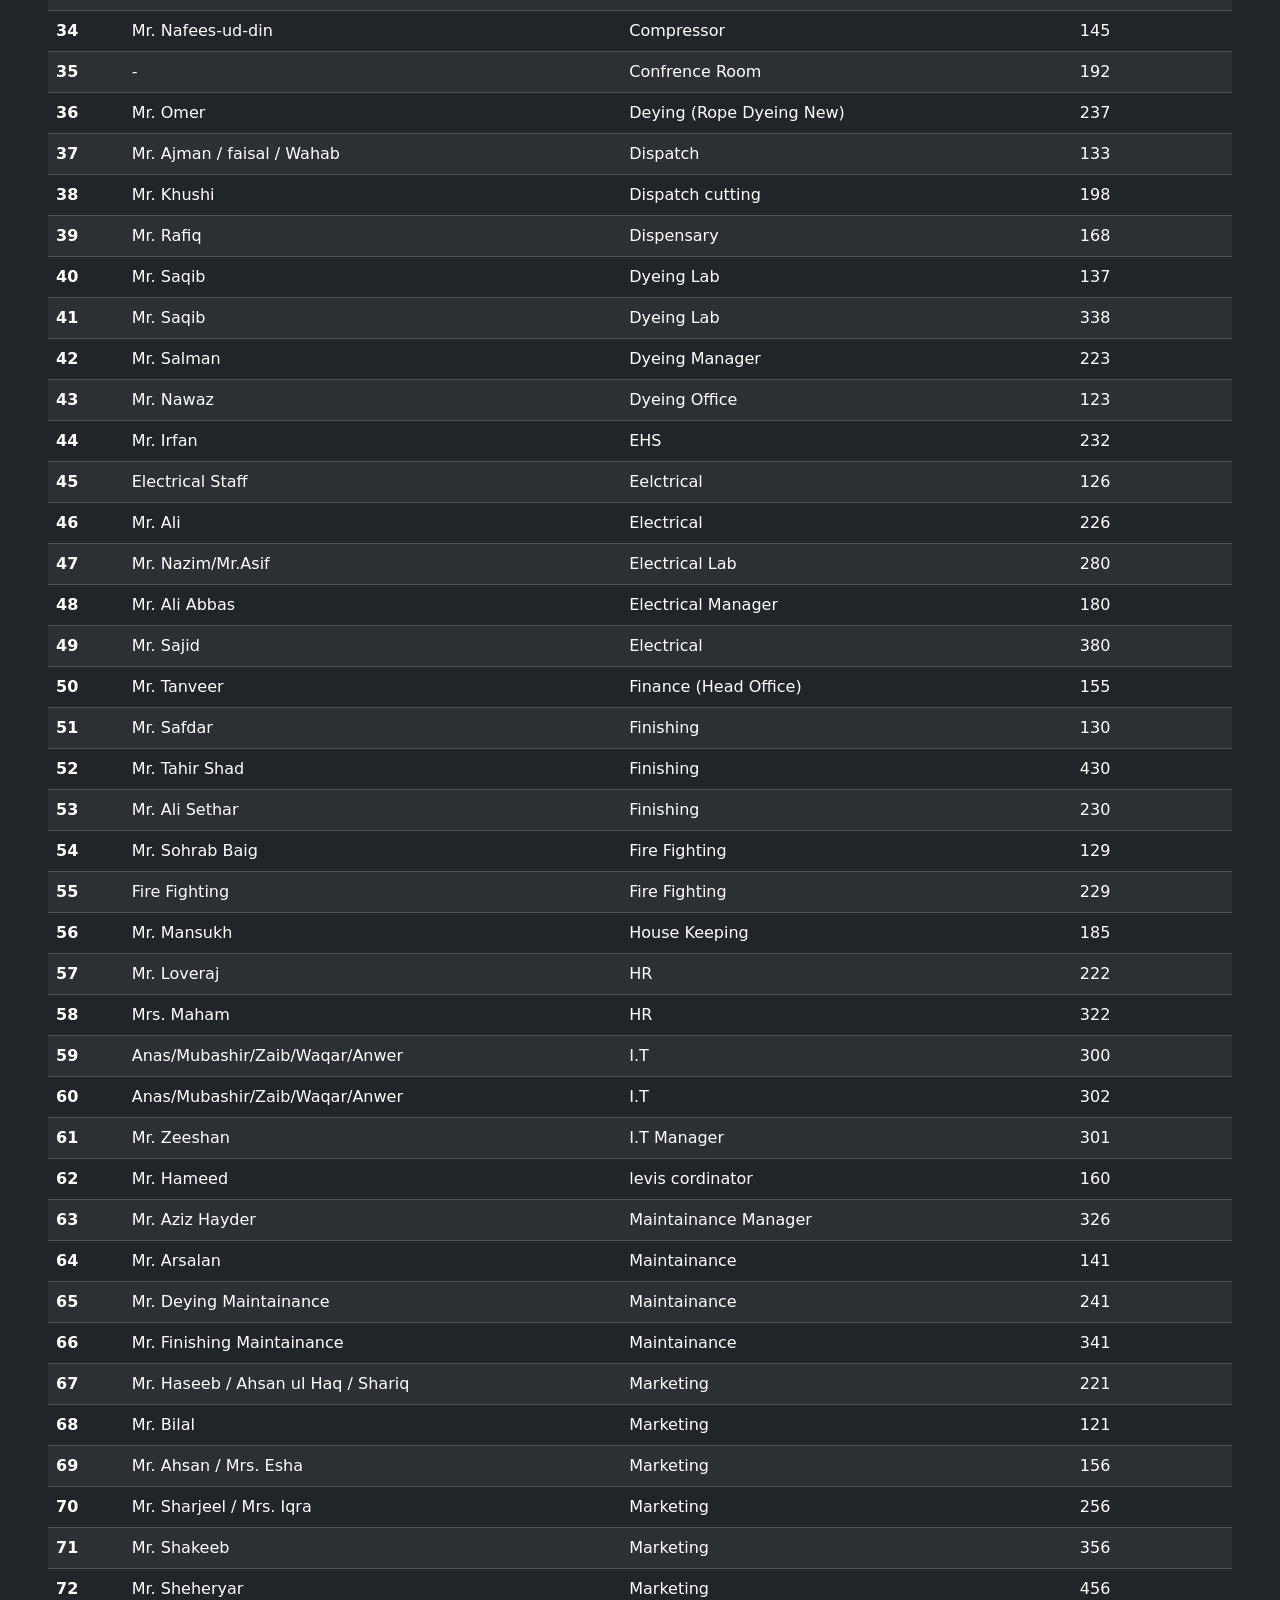
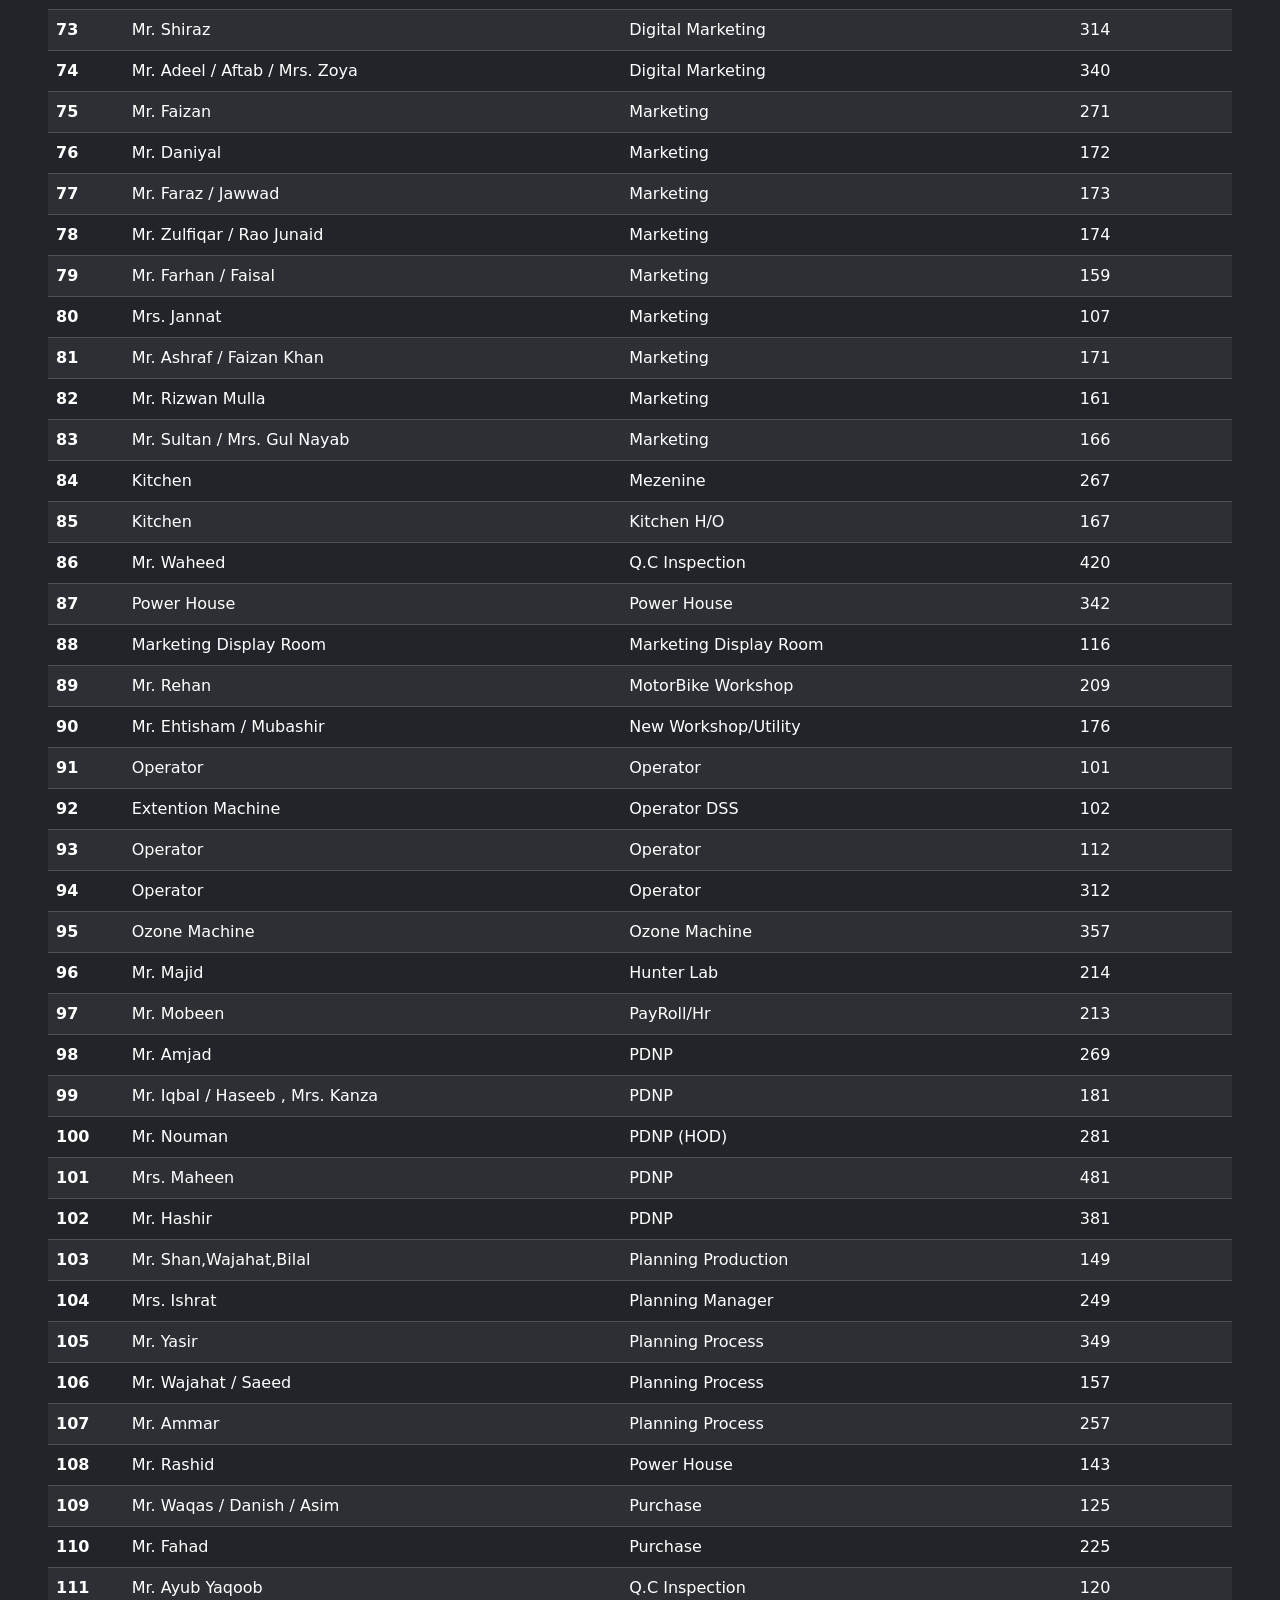
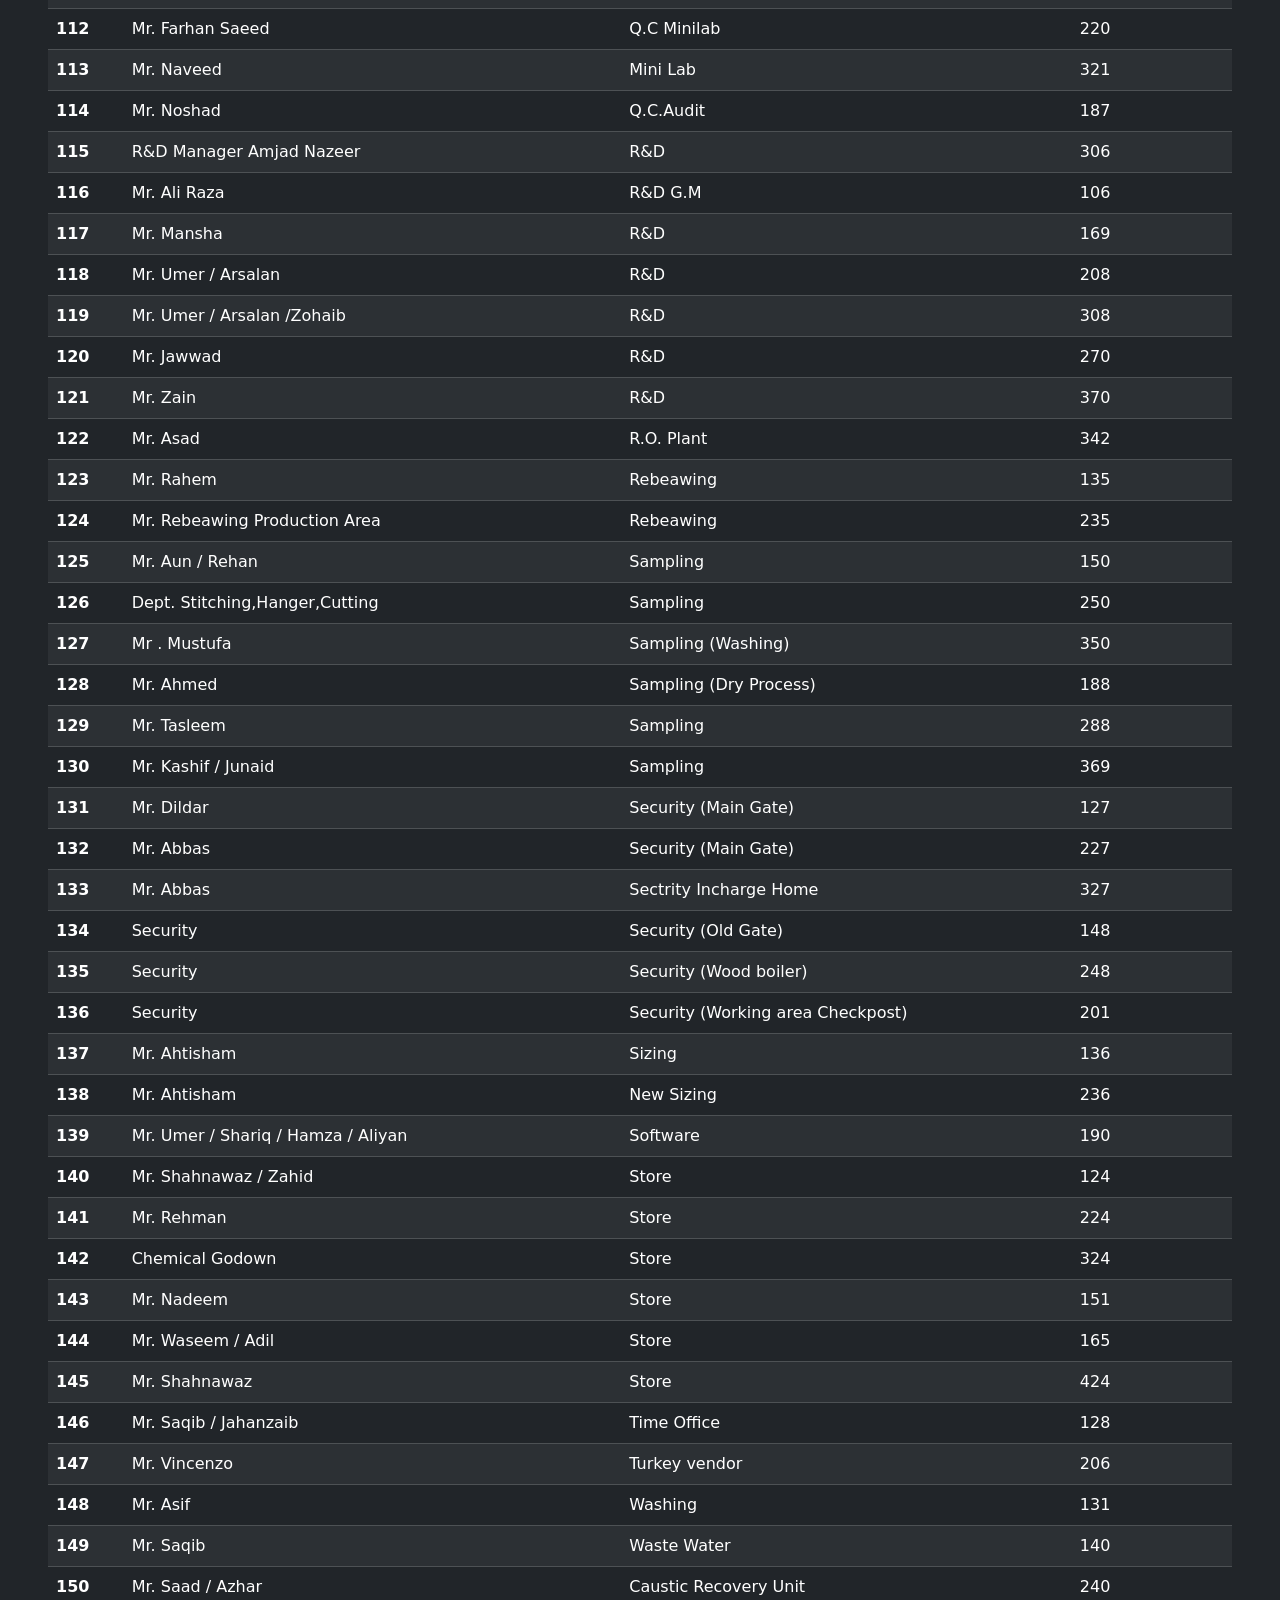
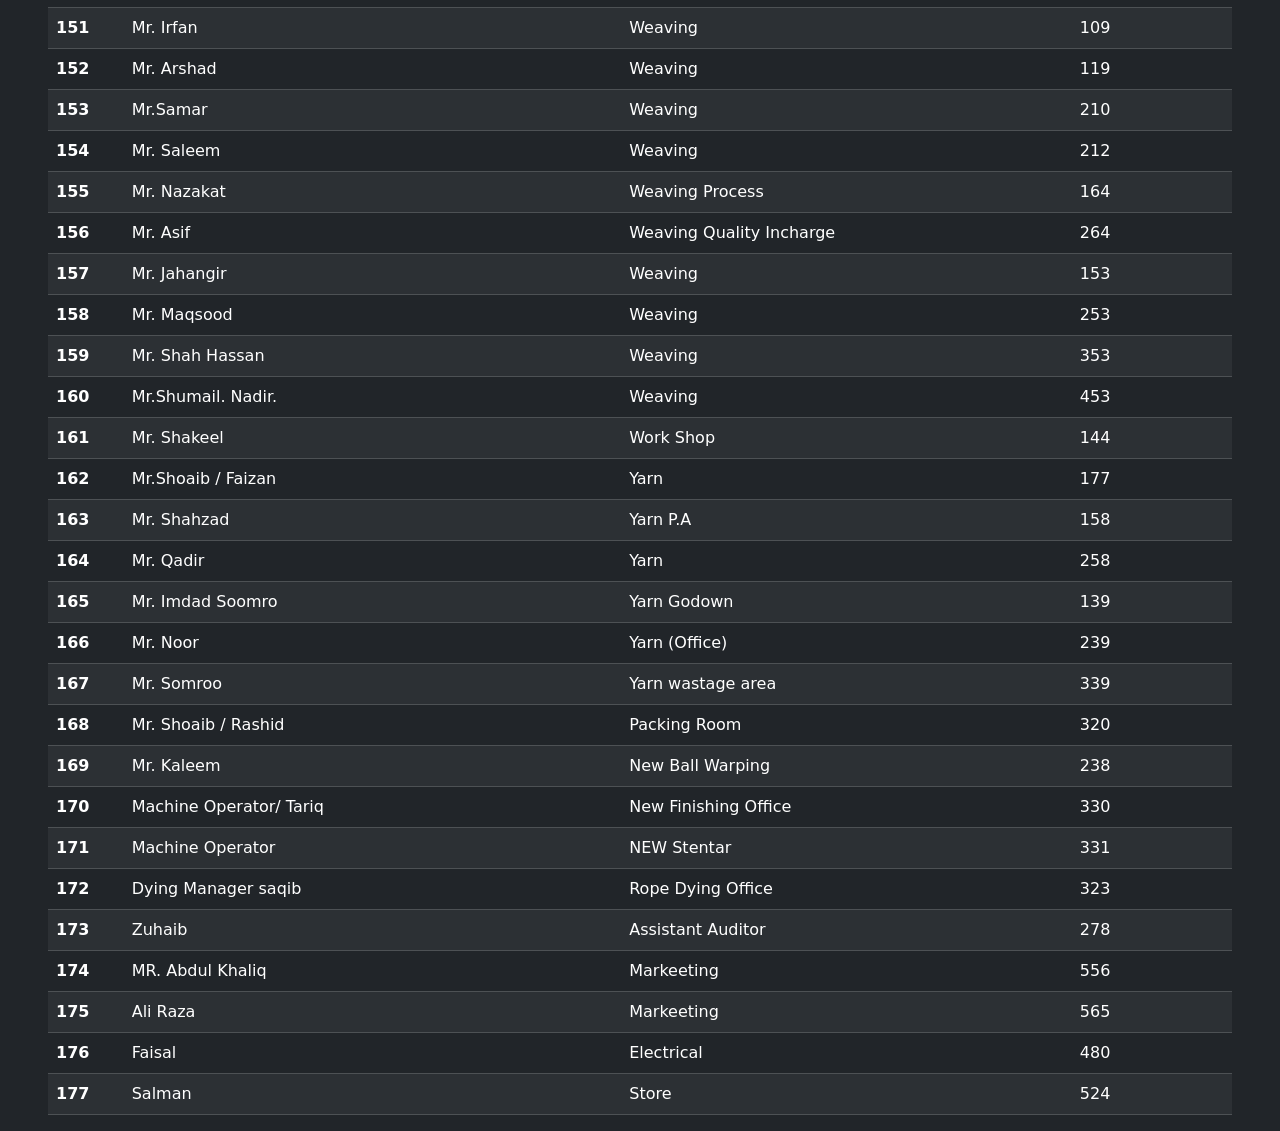
==== commit 8d918434: "this update" ====
--- a/media.html
+++ b/media.html
@@ -42,6 +42,12 @@
 <script src="https://cdnjs.cloudflare.com/ajax/libs/popper.js/2.9.2/umd/popper.min.js"></script>
 <script src="https://cdnjs.cloudflare.com/ajax/libs/twitter-bootstrap/5.1.0/js/bootstrap.min.js"></script>
 <script>
+    window.addEventListener('DOMContentLoaded', (event) => {
+    const searchBox = document.getElementById('extNum');
+    if (searchBox) {
+        searchBox.focus();
+    }
+    });
     const extensions = [
     {
         "id": "1",
@@ -877,7 +883,7 @@
         "id": "139",
         "extension": "190",
         "department": "Software",
-        "name": "Mr. Umair /Umer / Shariq"
+        "name": "Mr. Umer / Shariq / Hamza / Aliyan"
     },
     {
         "id": "140",
@@ -1105,7 +1111,7 @@
         "id": "177",
         "extension": "524",
         "department": "Store",
-        "name": "Salmin"
+        "name": "Salman"
     }
 ];
 
